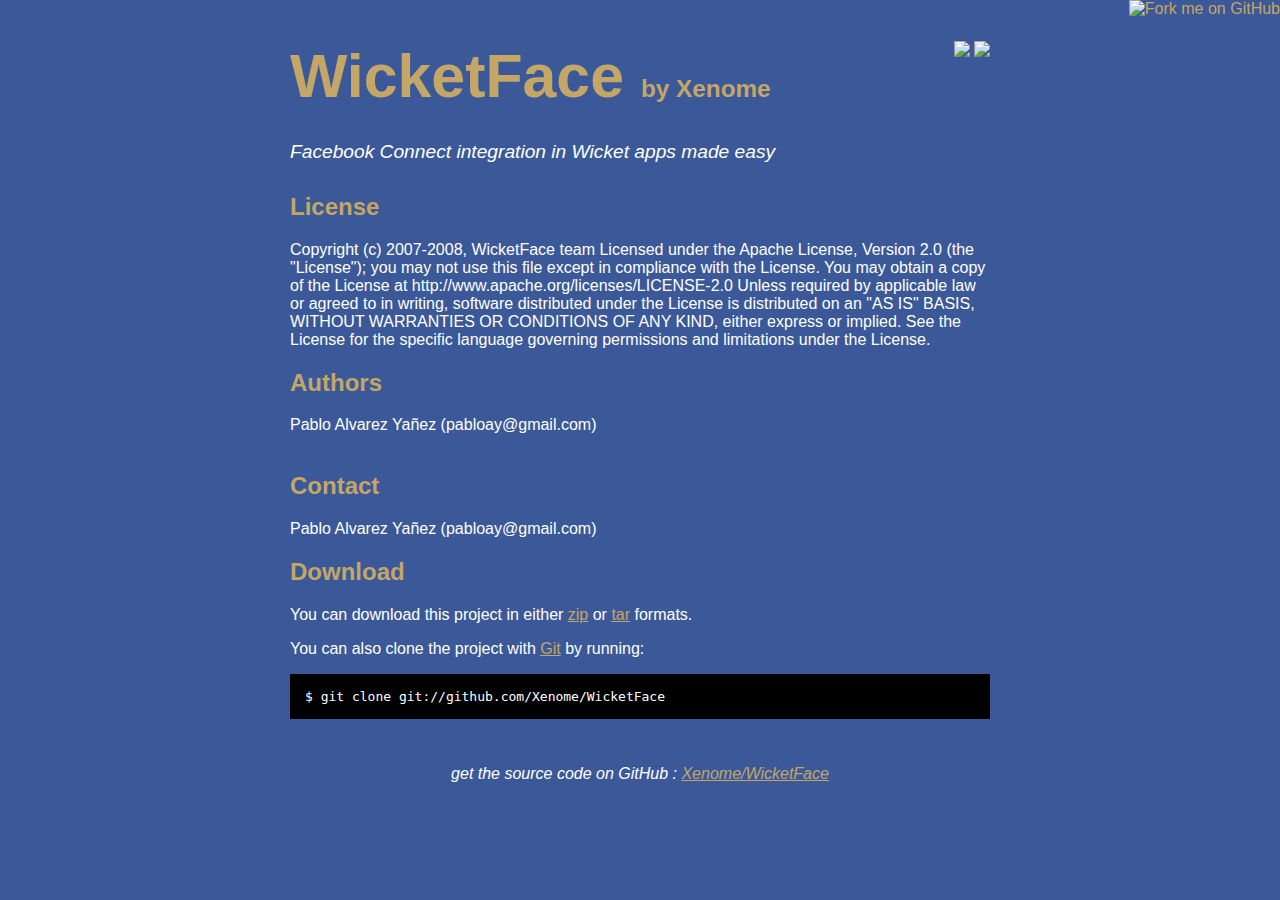
==== index.html @ 167a1c2a "github generated gh-pages branch" ====
<!DOCTYPE html PUBLIC "-//W3C//DTD XHTML 1.0 Strict//EN"
	"http://www.w3.org/TR/xhtml1/DTD/xhtml1-strict.dtd">

<html xmlns="http://www.w3.org/1999/xhtml" xml:lang="en" lang="en">
<head>
	<meta http-equiv="Content-Type" content="text/html; charset=utf-8"/>

	<title>Xenome/WicketFace @ GitHub</title>
	
	<style type="text/css">
		body {
  		margin-top: 1.0em;
  		background-color: #3B5998;
		  font-family: "helvetica"; 
  		color: #ffffff;
    }
    #container {
      margin: 0 auto;
      width: 700px;
    }
		h1 { font-size: 3.8em; color: #c4a667; margin-bottom: 3px; }
		h1 .small { font-size: 0.4em; }
		h1 a { text-decoration: none }
		h2 { font-size: 1.5em; color: #c4a667; }
    h3 { text-align: center; color: #c4a667; }
    a { color: #c4a667; }
    .description { font-size: 1.2em; margin-bottom: 30px; margin-top: 30px; font-style: italic;}
    .download { float: right; }
		pre { background: #000; color: #fff; padding: 15px;}
    hr { border: 0; width: 80%; border-bottom: 1px solid #aaa}
    .footer { text-align:center; padding-top:30px; font-style: italic; }
	</style>
	
</head>

<body>
  <a href="http://github.com/Xenome/WicketFace"><img style="position: absolute; top: 0; right: 0; border: 0;" src="http://s3.amazonaws.com/github/ribbons/forkme_right_darkblue_121621.png" alt="Fork me on GitHub" /></a>
  
  <div id="container">

    <div class="download">
      <a href="http://github.com/Xenome/WicketFace/zipball/master">
        <img border="0" width="90" src="http://github.com/images/modules/download/zip.png"></a>
      <a href="http://github.com/Xenome/WicketFace/tarball/master">
        <img border="0" width="90" src="http://github.com/images/modules/download/tar.png"></a>
    </div>
      
    <h1><a href="http://github.com/Xenome/WicketFace">WicketFace</a> 
      <span class="small">by <a href="http://github.com/Xenome">Xenome</a></span></h1>

    <div class="description">
      Facebook Connect integration in Wicket apps made easy
    </div>

    <h2>License</h2>
<p>Copyright (c) 2007-2008, WicketFace team
 
   Licensed under the Apache License, Version 2.0 (the "License");
   you may not use this file except in compliance with the License.
   You may obtain a copy of the License at
 
       http://www.apache.org/licenses/LICENSE-2.0
 
   Unless required by applicable law or agreed to in writing, software
   distributed under the License is distributed on an "AS IS" BASIS,
   WITHOUT WARRANTIES OR CONDITIONS OF ANY KIND, either express or implied.
   See the License for the specific language governing permissions and
   limitations under the License.</p>
<h2>Authors</h2>
<p>Pablo Alvarez Yañez (pabloay@gmail.com)<br/><br/>      </p>
<h2>Contact</h2>
<p>Pablo Alvarez Yañez (pabloay@gmail.com)<br/>      </p>


    <h2>Download</h2>
    <p>
      You can download this project in either
      <a href="http://github.com/Xenome/WicketFace/zipball/master">zip</a> or
      <a href="http://github.com/Xenome/WicketFace/tarball/master">tar</a> formats.
    </p>
    <p>You can also clone the project with <a href="http://git-scm.com">Git</a>
      by running:
      <pre>$ git clone git://github.com/Xenome/WicketFace</pre>
    </p>
      
    <div class="footer">
      get the source code on GitHub : <a href="http://github.com/Xenome/WicketFace">Xenome/WicketFace</a>
    </div>
    
  </div>

  
</body>
</html>
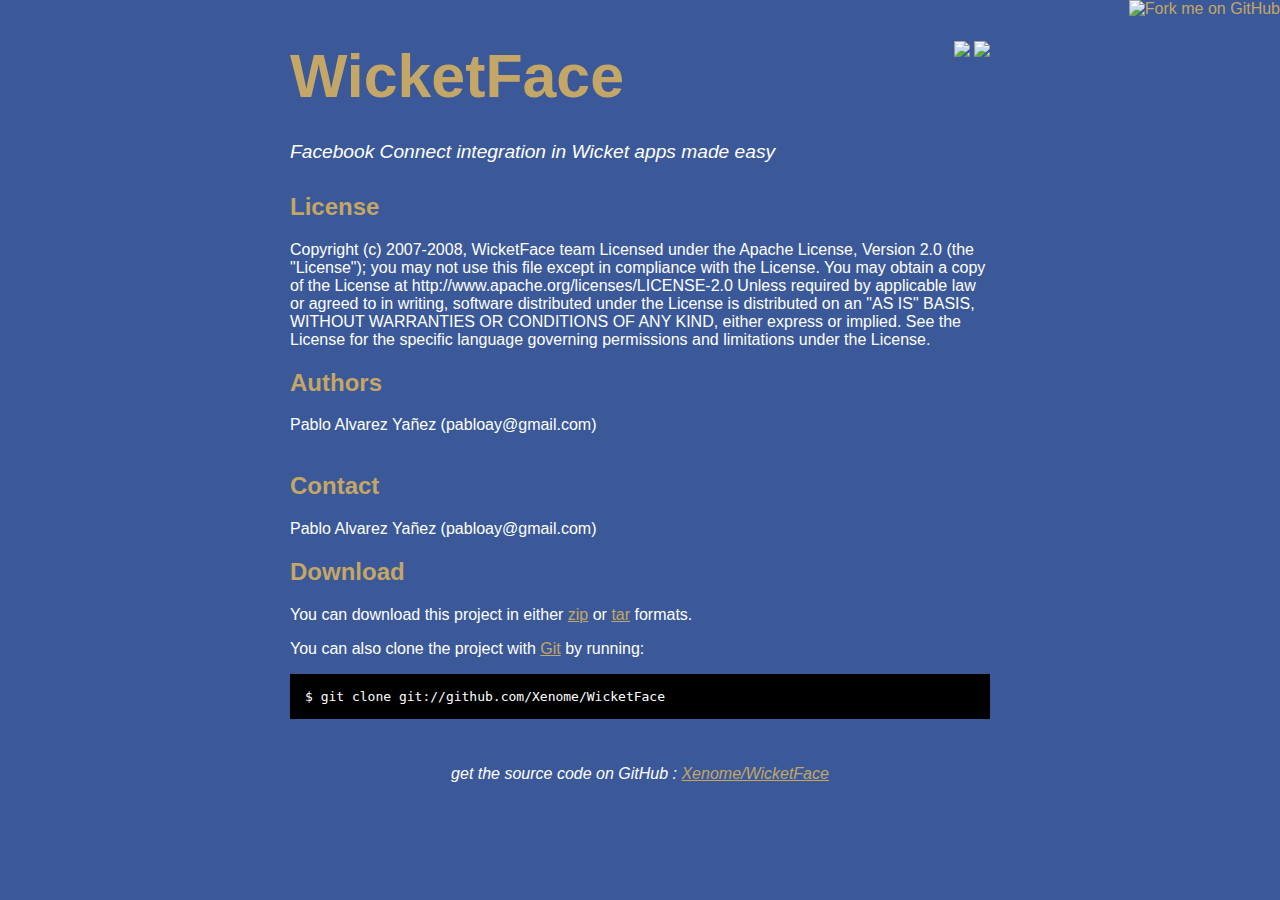
==== commit 40d0636b: "some minor modifications in page" ====
--- a/index.html
+++ b/index.html
@@ -45,33 +45,32 @@
         <img border="0" width="90" src="http://github.com/images/modules/download/tar.png"></a>
     </div>
       
-    <h1><a href="http://github.com/Xenome/WicketFace">WicketFace</a> 
-      <span class="small">by <a href="http://github.com/Xenome">Xenome</a></span></h1>
+    <h1><a href="http://github.com/Xenome/WicketFace">WicketFace</a></h1>
 
     <div class="description">
       Facebook Connect integration in Wicket apps made easy
     </div>
 
     <h2>License</h2>
-<p>Copyright (c) 2007-2008, WicketFace team
- 
-   Licensed under the Apache License, Version 2.0 (the "License");
-   you may not use this file except in compliance with the License.
-   You may obtain a copy of the License at
- 
-       http://www.apache.org/licenses/LICENSE-2.0
- 
-   Unless required by applicable law or agreed to in writing, software
-   distributed under the License is distributed on an "AS IS" BASIS,
-   WITHOUT WARRANTIES OR CONDITIONS OF ANY KIND, either express or implied.
-   See the License for the specific language governing permissions and
+<p>Copyright (c) 2007-2008, WicketFace team
+ 
+   Licensed under the Apache License, Version 2.0 (the "License");
+   you may not use this file except in compliance with the License.
+   You may obtain a copy of the License at
+ 
+       http://www.apache.org/licenses/LICENSE-2.0
+ 
+   Unless required by applicable law or agreed to in writing, software
+   distributed under the License is distributed on an "AS IS" BASIS,
+   WITHOUT WARRANTIES OR CONDITIONS OF ANY KIND, either express or implied.
+   See the License for the specific language governing permissions and
    limitations under the License.</p>
 <h2>Authors</h2>
-<p>Pablo Alvarez Yañez (pabloay@gmail.com)-<br/>+<p>Pablo Alvarez Yañez (pabloay@gmail.com)
+<br/>
 <br/>      </p>
 <h2>Contact</h2>
-<p>Pablo Alvarez Yañez (pabloay@gmail.com)+<p>Pablo Alvarez Yañez (pabloay@gmail.com)
 <br/>      </p>
 
 
@@ -92,6 +91,14 @@
     
   </div>
 
-  
+<script type="text/javascript">
+var gaJsHost = (("https:" == document.location.protocol) ? "https://ssl." : "http://www.");
+document.write(unescape("%3Cscript src='" + gaJsHost + "google-analytics.com/ga.js' type='text/javascript'%3E%3C/script%3E"));
+</script>
+<script type="text/javascript">
+try {
+var pageTracker = _gat._getTracker("UA-9305630-1");
+pageTracker._trackPageview();
+} catch(err) {}</script>  
 </body>
 </html>
